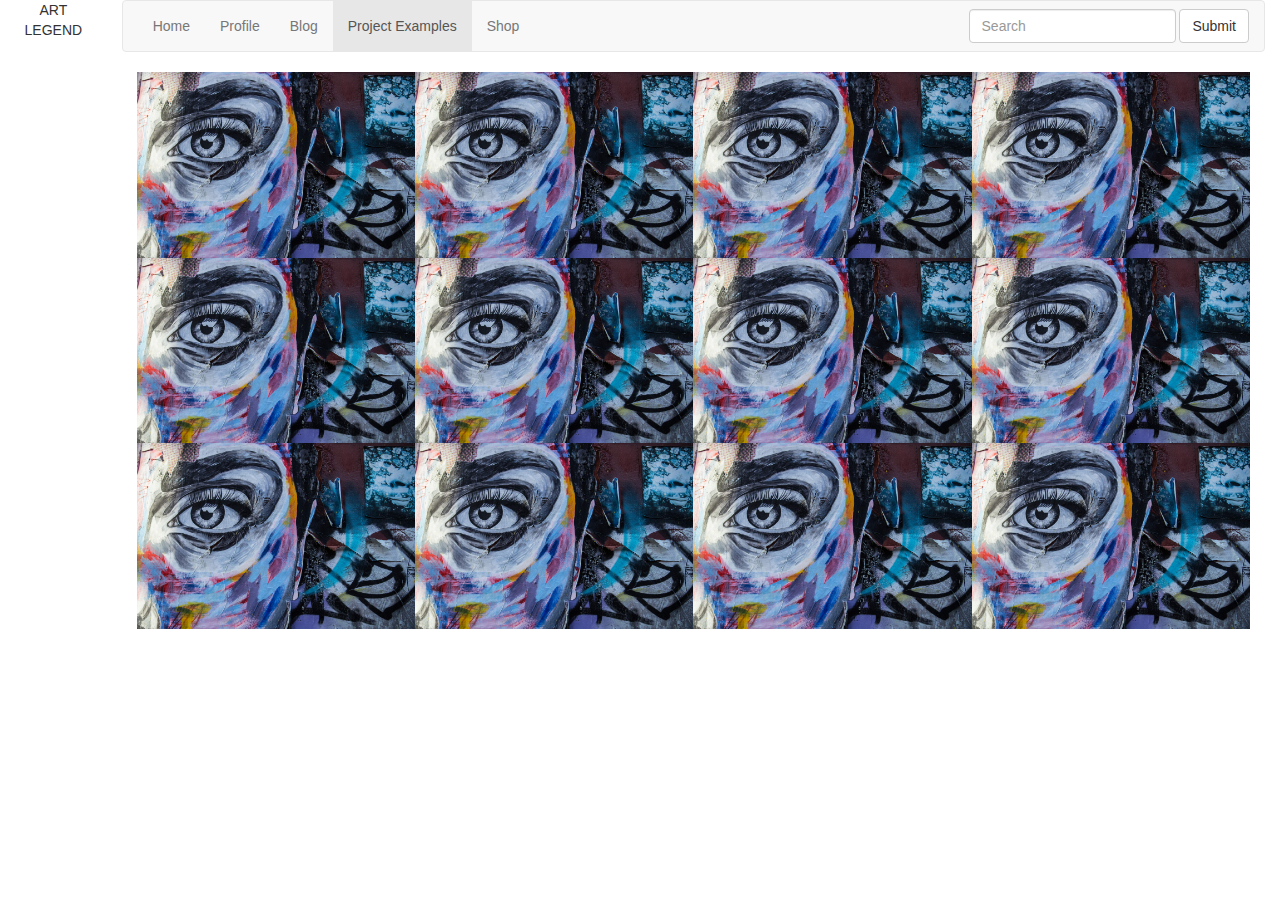
==== projectexample.html @ ac4a6d01 "change" ====
<!DOCTYPE html>
<html>
<head>
	<link rel="stylesheet" type="text/css" href="https://bootswatch.com/journal/bootstrap.min.css">
	<link rel="stylesheet" type="text/css" href="urban.css">
	<link rel="stylesheet" type="text/css" href="css\bootstrap.min.css">
	<script src="js\bootstrap.min.js"></script>
	<title></title>
</head>

<body>
<div class= "container-fluid">

	<div class="row">	
		<div class="col-md-1" >
			<center>ART LEGEND </center>
		</div>
		<div class="col-md-11">
	<nav class="navbar navbar-default">
    <div class="navbar-header">
      <button type="button" class="navbar-toggle collapsed" data-toggle="collapse" data-target="#bs-example-navbar-collapse-1">
        <span class="sr-only">Toggle navigation</span>
        <span class="icon-bar"></span>
        <span class="icon-bar"></span>
        <span class="icon-bar"></span>
      </button>
    </div>

    <div class="collapse navbar-collapse" id="bs-example-navbar-collapse-1">
      <ul class="nav navbar-nav">
        <li><a href=".\index.html">Home</a></li>
        <li><a href="#">Profile</a></li>
        <li><a href="#">Blog</a></li>
        <li class="active"><a href="#">Project Examples<span class="sr-only">(current)</span></a></li>
        <li><a href="#">Shop</a></li>
      </ul>

      <form class="navbar-form navbar-right" role="search">
        <div class="form-group">
          <input type="text" class="form-control" placeholder="Search">
        </div>
        <button type="submit" class="btn btn-default">Submit</button>
      </form>
    </div>
  </nav>


<div class="container-fluid">
      <div class="row no-gutters">
      <div class="col-xs-6 col-sm-3"><img src="./img/home3.jpg" alt=""></div>
      <div class="col-xs-6 col-sm-3"><img src="./img/home3.jpg" alt=""></div>
      <div class="col-xs-6 col-sm-3"><img src="./img/home3.jpg" alt=""></div>
      <div class="col-xs-6 col-sm-3"><img src="./img/home3.jpg" alt=""></div>
    </div>

   	  <div class="row no-gutters">
      <div class="col-xs-6 col-sm-3"><img src="./img/home3.jpg" alt=""></div>
      <div class="col-xs-6 col-sm-3"><img src="./img/home3.jpg" alt=""></div>
      <div class="col-xs-6 col-sm-3"><img src="./img/home3.jpg" alt=""></div>
      <div class="col-xs-6 col-sm-3"><img src="./img/home3.jpg" alt=""></div>
    </div>

      <div class="row no-gutters">
      <div class="col-xs-6 col-sm-3"><img src="./img/home3.jpg" alt=""></div>
      <div class="col-xs-6 col-sm-3"><img src="./img/home3.jpg" alt=""></div>
      <div class="col-xs-6 col-sm-3"><img src="./img/home3.jpg" alt=""></div>
      <div class="col-xs-6 col-sm-3"><img src="./img/home3.jpg" alt=""></div>
    </div>
</div>
</body>
</html>
---- urban.css ----
img {
  max-width: 100%;
}

.row.no-gutters {
   margin-right: 0;
   margin-left: 0;
}
.row.no-gutters > [class^="col-"],
.row.no-gutters > [class*=" col-"] {
   padding-right: 0;
   padding-left: 0;
}
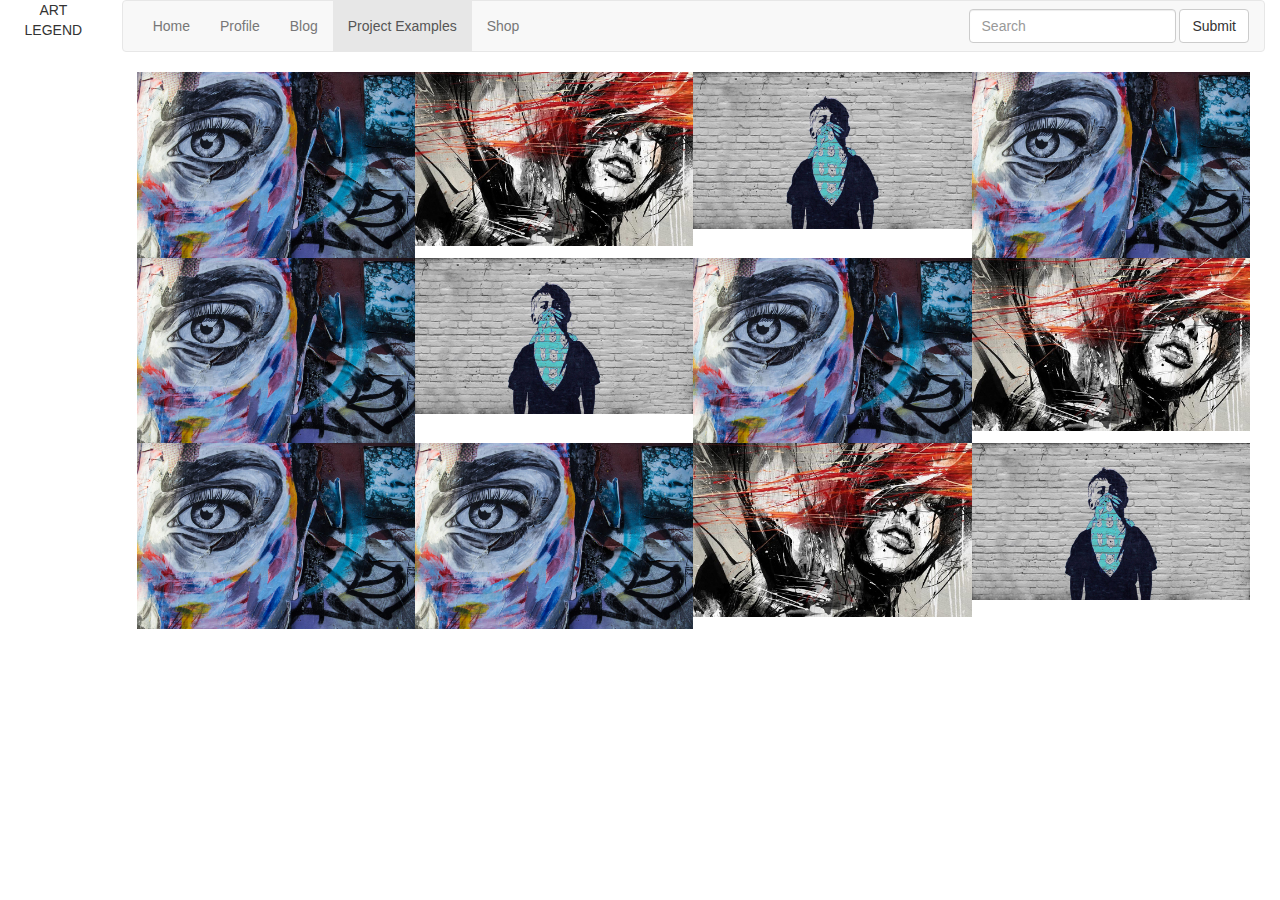
==== commit bd9298c7: "small changes to image fit" ====
--- a/projectexample.html
+++ b/projectexample.html
@@ -48,23 +48,23 @@
 <div class="container-fluid">
       <div class="row no-gutters">
       <div class="col-xs-6 col-sm-3"><img src="./img/home3.jpg" alt=""></div>
-      <div class="col-xs-6 col-sm-3"><img src="./img/home3.jpg" alt=""></div>
-      <div class="col-xs-6 col-sm-3"><img src="./img/home3.jpg" alt=""></div>
+      <div class="col-xs-6 col-sm-3"><img src="./img/home1.jpg" alt=""></div>
+      <div class="col-xs-6 col-sm-3"><img src="./img/home2.jpg" alt=""></div>
       <div class="col-xs-6 col-sm-3"><img src="./img/home3.jpg" alt=""></div>
     </div>
 
    	  <div class="row no-gutters">
       <div class="col-xs-6 col-sm-3"><img src="./img/home3.jpg" alt=""></div>
+      <div class="col-xs-6 col-sm-3"><img src="./img/home2.jpg" alt=""></div>
       <div class="col-xs-6 col-sm-3"><img src="./img/home3.jpg" alt=""></div>
-      <div class="col-xs-6 col-sm-3"><img src="./img/home3.jpg" alt=""></div>
-      <div class="col-xs-6 col-sm-3"><img src="./img/home3.jpg" alt=""></div>
+      <div class="col-xs-6 col-sm-3"><img src="./img/home1.jpg" alt=""></div>
     </div>
 
       <div class="row no-gutters">
       <div class="col-xs-6 col-sm-3"><img src="./img/home3.jpg" alt=""></div>
       <div class="col-xs-6 col-sm-3"><img src="./img/home3.jpg" alt=""></div>
-      <div class="col-xs-6 col-sm-3"><img src="./img/home3.jpg" alt=""></div>
-      <div class="col-xs-6 col-sm-3"><img src="./img/home3.jpg" alt=""></div>
+      <div class="col-xs-6 col-sm-3"><img src="./img/home1.jpg" alt=""></div>
+      <div class="col-xs-6 col-sm-3"><img src="./img/home2.jpg" alt=""></div>
     </div>
 </div>
 </body>
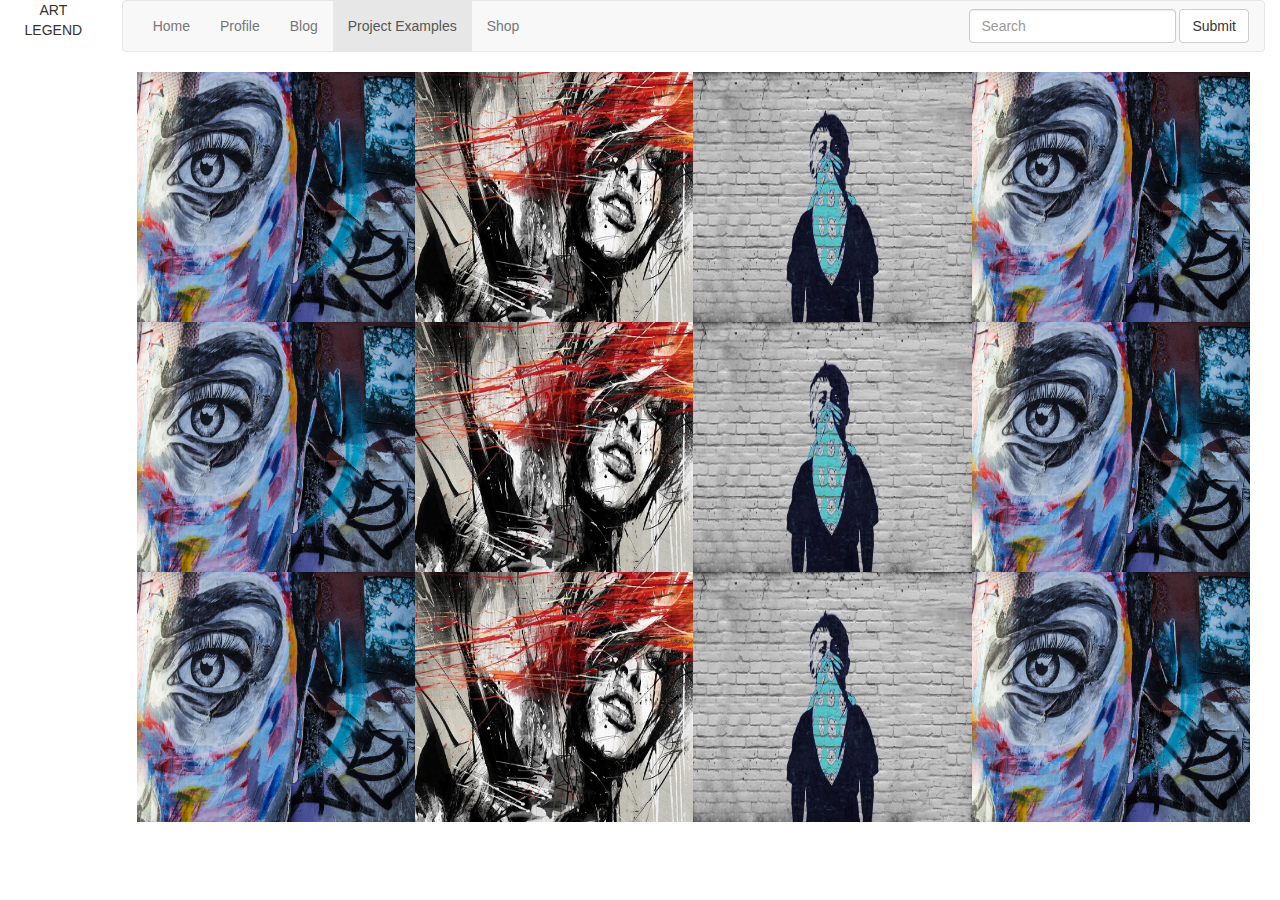
==== commit 06b84bc7: "try" ====
--- a/projectexample.html
+++ b/projectexample.html
@@ -44,28 +44,28 @@
     </div>
   </nav>
 
-
-<div class="container-fluid">
-      <div class="row no-gutters">
-      <div class="col-xs-6 col-sm-3"><img src="./img/home3.jpg" alt=""></div>
-      <div class="col-xs-6 col-sm-3"><img src="./img/home1.jpg" alt=""></div>
-      <div class="col-xs-6 col-sm-3"><img src="./img/home2.jpg" alt=""></div>
-      <div class="col-xs-6 col-sm-3"><img src="./img/home3.jpg" alt=""></div>
+<div class="container-fluid" >
+    <div class="row no-gutters" >
+      <div class="col-xs-6 col-sm-3"><img src="./img/home3.jpg" alt="" style="width: 420px; height: 250px"></div>
+      <div class="col-xs-6 col-sm-3"><img src="./img/home1.jpg" alt="" style="width: 420px; height: 250px"></div>
+      <div class="col-xs-6 col-sm-3"><img src="./img/home2.jpg" alt="" style="width: 420px; height: 250px"></div>
+      <div class="col-xs-6 col-sm-3"><img src="./img/home3.jpg" alt="" style="width: 420px; height: 250px"></div>
     </div>
 
-   	  <div class="row no-gutters">
-      <div class="col-xs-6 col-sm-3"><img src="./img/home3.jpg" alt=""></div>
-      <div class="col-xs-6 col-sm-3"><img src="./img/home2.jpg" alt=""></div>
-      <div class="col-xs-6 col-sm-3"><img src="./img/home3.jpg" alt=""></div>
-      <div class="col-xs-6 col-sm-3"><img src="./img/home1.jpg" alt=""></div>
+   	<div class="row no-gutters" >
+      <div class="col-xs-6 col-sm-3"><img src="./img/home3.jpg" alt="" style="width: 420px; height: 250px"></div>
+      <div class="col-xs-6 col-sm-3"><img src="./img/home1.jpg" alt="" style="width: 420px; height: 250px"></div>
+      <div class="col-xs-6 col-sm-3"><img src="./img/home2.jpg" alt="" style="width: 420px; height: 250px"></div>
+      <div class="col-xs-6 col-sm-3"><img src="./img/home3.jpg" alt="" style="width: 420px; height: 250px"></div>
     </div>
 
-      <div class="row no-gutters">
-      <div class="col-xs-6 col-sm-3"><img src="./img/home3.jpg" alt=""></div>
-      <div class="col-xs-6 col-sm-3"><img src="./img/home3.jpg" alt=""></div>
-      <div class="col-xs-6 col-sm-3"><img src="./img/home1.jpg" alt=""></div>
-      <div class="col-xs-6 col-sm-3"><img src="./img/home2.jpg" alt=""></div>
+    <div class="row no-gutters" >
+      <div class="col-xs-6 col-sm-3"><img src="./img/home3.jpg" alt="" style="width: 420px; height: 250px"></div>
+      <div class="col-xs-6 col-sm-3"><img src="./img/home1.jpg" alt="" style="width: 420px; height: 250px"></div>
+      <div class="col-xs-6 col-sm-3"><img src="./img/home2.jpg" alt="" style="width: 420px; height: 250px"></div>
+      <div class="col-xs-6 col-sm-3"><img src="./img/home3.jpg" alt="" style="width: 420px; height: 250px"></div>
     </div>
 </div>
+
 </body>
 </html>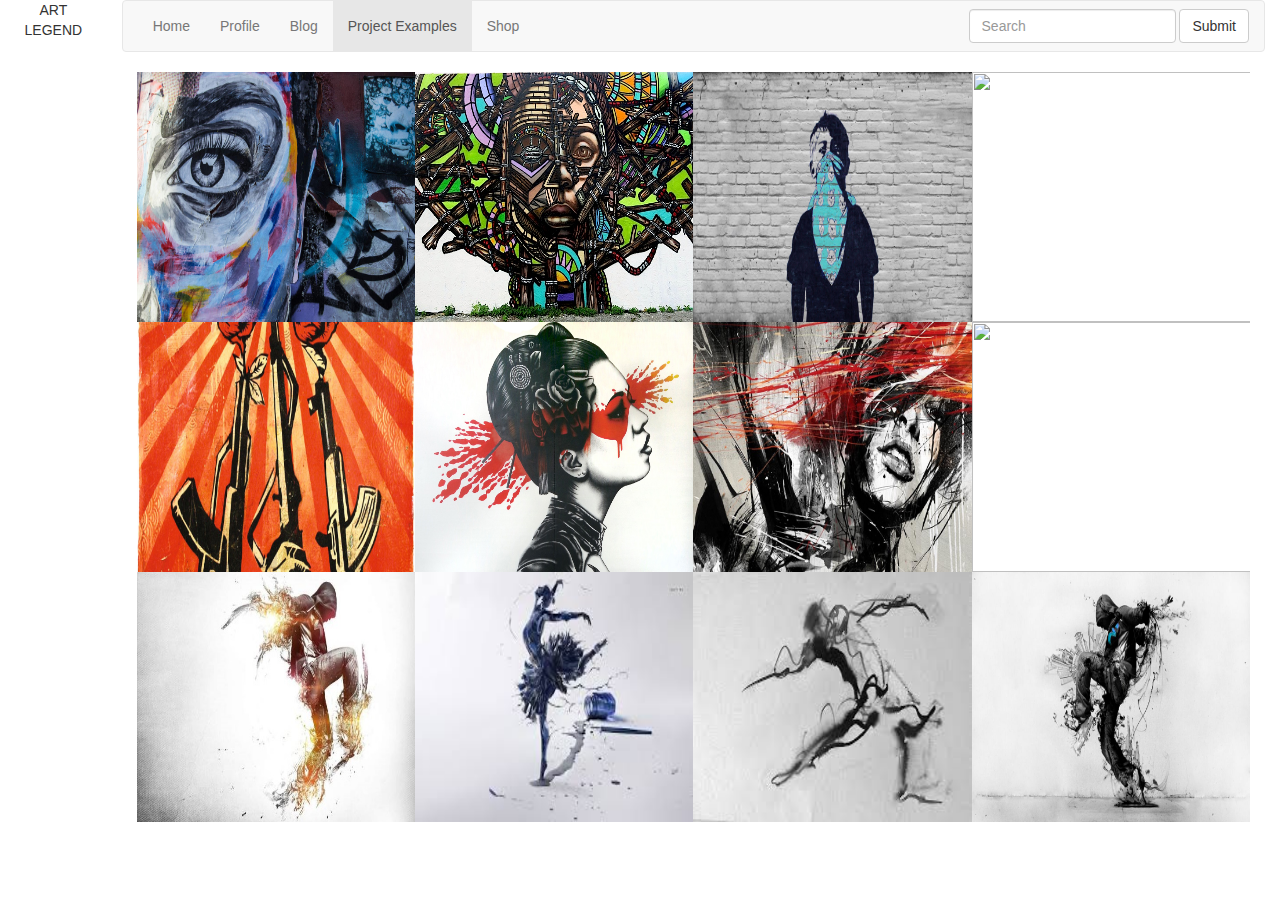
==== commit c085f98a: "add" ====
--- a/projectexample.html
+++ b/projectexample.html
@@ -49,21 +49,21 @@
       <div class="col-xs-6 col-sm-3"><img src="./img/home3.jpg" alt="" style="width: 420px; height: 250px"></div>
       <div class="col-xs-6 col-sm-3"><img src="./img/home1.jpg" alt="" style="width: 420px; height: 250px"></div>
       <div class="col-xs-6 col-sm-3"><img src="./img/home2.jpg" alt="" style="width: 420px; height: 250px"></div>
-      <div class="col-xs-6 col-sm-3"><img src="./img/home3.jpg" alt="" style="width: 420px; height: 250px"></div>
+      <div class="col-xs-6 col-sm-3"><img src="./img/home4.jpg" alt="" style="width: 420px; height: 250px"></div>
     </div>
 
    	<div class="row no-gutters" >
-      <div class="col-xs-6 col-sm-3"><img src="./img/home3.jpg" alt="" style="width: 420px; height: 250px"></div>
-      <div class="col-xs-6 col-sm-3"><img src="./img/home1.jpg" alt="" style="width: 420px; height: 250px"></div>
-      <div class="col-xs-6 col-sm-3"><img src="./img/home2.jpg" alt="" style="width: 420px; height: 250px"></div>
-      <div class="col-xs-6 col-sm-3"><img src="./img/home3.jpg" alt="" style="width: 420px; height: 250px"></div>
+      <div class="col-xs-6 col-sm-3"><img src="./img/art1.jpg" alt="" style="width: 420px; height: 250px"></div>
+      <div class="col-xs-6 col-sm-3"><img src="./img/art2.jpg" alt="" style="width: 420px; height: 250px"></div>
+      <div class="col-xs-6 col-sm-3"><img src="./img/art3.jpg" alt="" style="width: 420px; height: 250px"></div>
+      <div class="col-xs-6 col-sm-3"><img src="./img/art4.jpg" alt="" style="width: 420px; height: 250px"></div>
     </div>
 
     <div class="row no-gutters" >
-      <div class="col-xs-6 col-sm-3"><img src="./img/home3.jpg" alt="" style="width: 420px; height: 250px"></div>
-      <div class="col-xs-6 col-sm-3"><img src="./img/home1.jpg" alt="" style="width: 420px; height: 250px"></div>
-      <div class="col-xs-6 col-sm-3"><img src="./img/home2.jpg" alt="" style="width: 420px; height: 250px"></div>
-      <div class="col-xs-6 col-sm-3"><img src="./img/home3.jpg" alt="" style="width: 420px; height: 250px"></div>
+      <div class="col-xs-6 col-sm-3"><img src="./img/line2.jpg" alt="" style="width: 420px; height: 250px"></div>
+      <div class="col-xs-6 col-sm-3"><img src="./img/line3.jpg" alt="" style="width: 420px; height: 250px"></div>
+      <div class="col-xs-6 col-sm-3"><img src="./img/line4.jpg" alt="" style="width: 420px; height: 250px"></div>
+      <div class="col-xs-6 col-sm-3"><img src="./img/line1.jpg" alt="" style="width: 420px; height: 250px"></div>
     </div>
 </div>
 
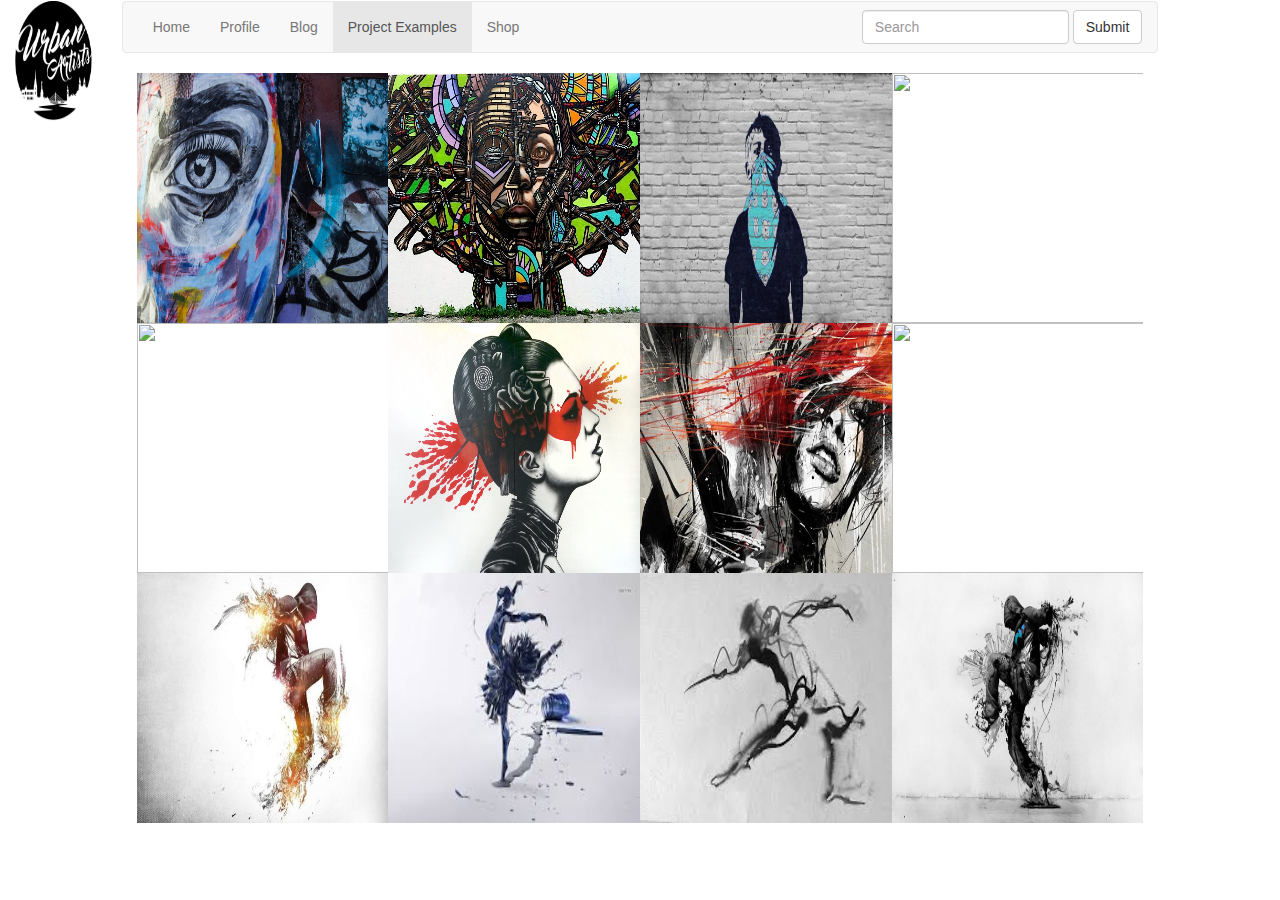
==== commit dcac890d: "stuff" ====
--- a/projectexample.html
+++ b/projectexample.html
@@ -11,11 +11,19 @@
 <body>
 <div class= "container-fluid">
 
-	<div class="row">	
-		<div class="col-md-1" >
-			<center>ART LEGEND </center>
-		</div>
-		<div class="col-md-11">
+
+<div class="firstrow">
+  <div class="col-md-12"></div>
+</div>
+
+	<div class="row"> 
+    <div class="col-md-1">
+    <center>
+      <img src="./img/urban.png" class="urban" style="width: 120px; height: 120px">
+    </center>
+  </div>
+
+	<div class="col-md-10">
 	<nav class="navbar navbar-default">
     <div class="navbar-header">
       <button type="button" class="navbar-toggle collapsed" data-toggle="collapse" data-target="#bs-example-navbar-collapse-1">
@@ -29,10 +37,10 @@
     <div class="collapse navbar-collapse" id="bs-example-navbar-collapse-1">
       <ul class="nav navbar-nav">
         <li><a href=".\index.html">Home</a></li>
-        <li><a href="#">Profile</a></li>
-        <li><a href="#">Blog</a></li>
+        <li><a href=".\profile.html">Profile</a></li>
+        <li><a href=".\blog.html">Blog</a></li>
         <li class="active"><a href="#">Project Examples<span class="sr-only">(current)</span></a></li>
-        <li><a href="#">Shop</a></li>
+        <li><a href=".\shop.html">Shop</a></li>
       </ul>
 
       <form class="navbar-form navbar-right" role="search">
--- a/urban.css
+++ b/urban.css
@@ -5,9 +5,11 @@
 .row.no-gutters {
    margin-right: 0;
    margin-left: 0;
+
 }
 .row.no-gutters > [class^="col-"],
 .row.no-gutters > [class*=" col-"] {
    padding-right: 0;
    padding-left: 0;
+   
 }